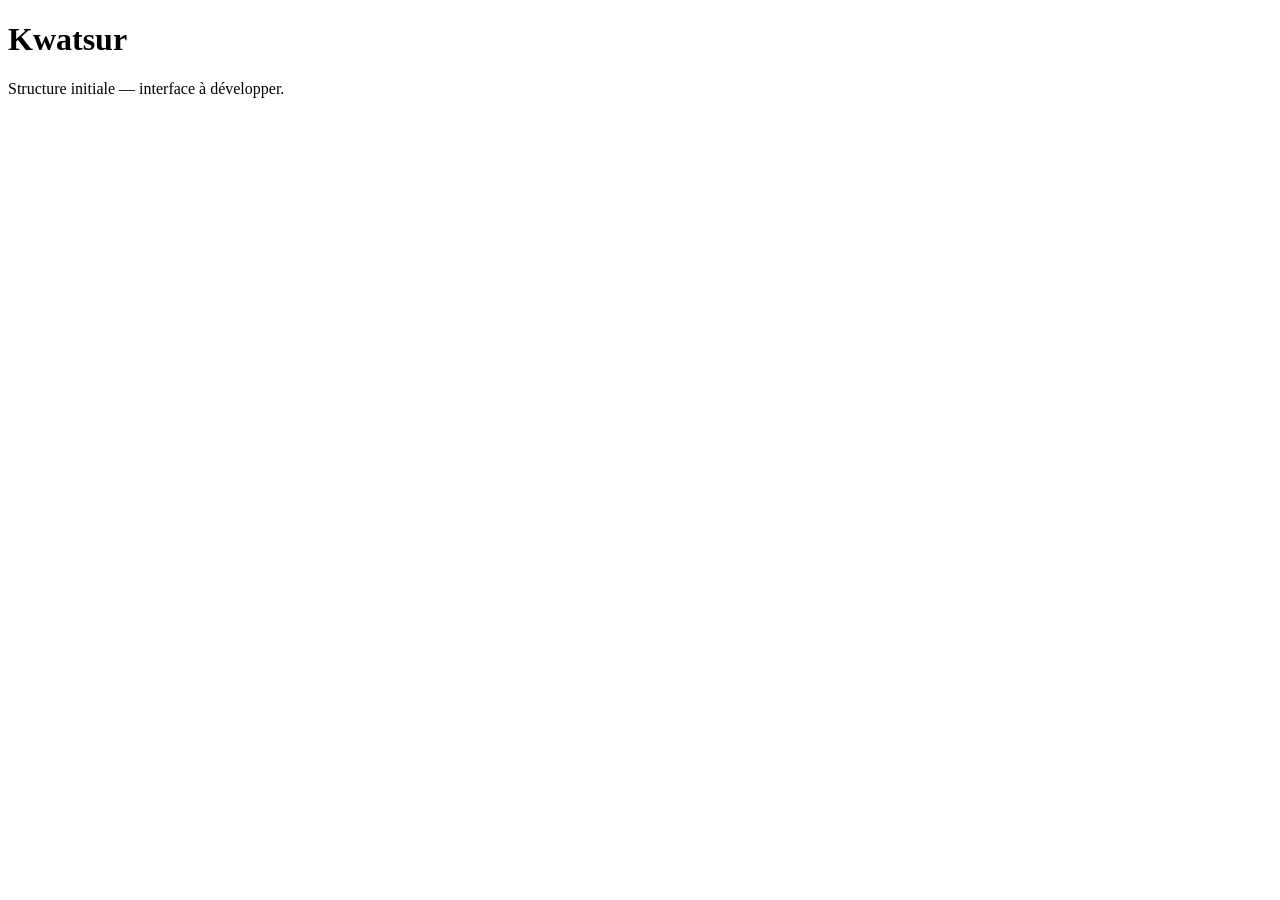
==== frontend/public/index.html @ 8ef41a7b "modifying the architecture" ====
<!doctype html>
<html lang="fr">
<head>
  <meta charset="utf-8">
  <meta name="viewport" content="width=device-width, initial-scale=1">
  <title>Kwatsur — recherche de logements</title>
  <link rel="stylesheet" href="/css/styles.css">
</head>
<body>
  <main id="app">
    <h1>Kwatsur</h1>
    <p>Structure initiale — interface à développer.</p>
  </main>
  <script type="module" src="/js/app.js"></script>
</body>
</html>
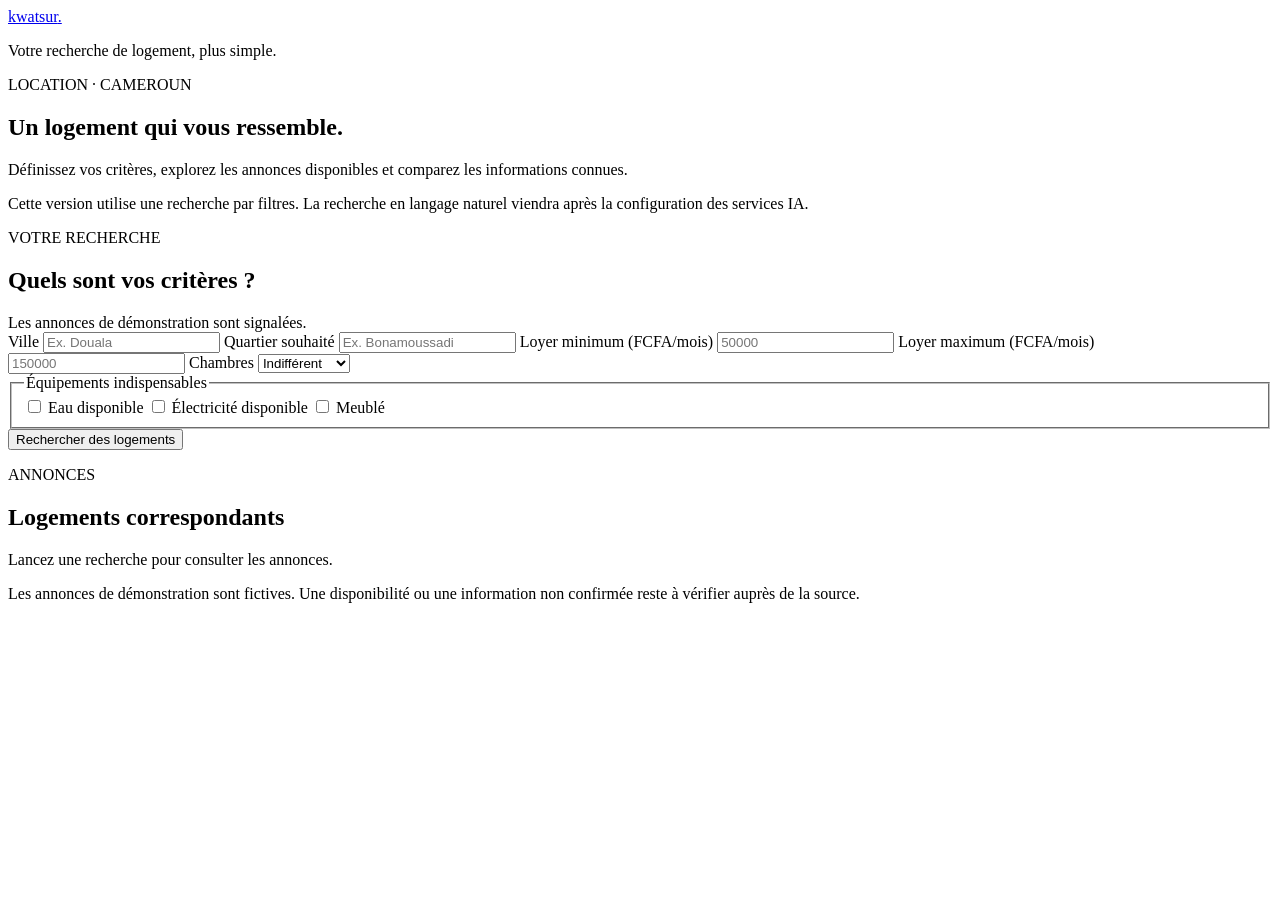
==== commit 6abaa053: "setting up the projets" ====
--- a/frontend/public/index.html
+++ b/frontend/public/index.html
@@ -1,16 +1,101 @@
 <!doctype html>
 <html lang="fr">
-<head>
-  <meta charset="utf-8">
-  <meta name="viewport" content="width=device-width, initial-scale=1">
-  <title>Kwatsur — recherche de logements</title>
-  <link rel="stylesheet" href="/css/styles.css">
-</head>
-<body>
-  <main id="app">
-    <h1>Kwatsur</h1>
-    <p>Structure initiale — interface à développer.</p>
-  </main>
-  <script type="module" src="/js/app.js"></script>
-</body>
+  <head>
+    <meta charset="utf-8">
+    <meta name="viewport" content="width=device-width, initial-scale=1">
+    <meta name="description" content="Recherchez et comparez des logements au Cameroun.">
+    <title>Kwatsur — trouver un logement</title>
+    <link rel="stylesheet" href="/css/styles.css">
+  </head>
+  <body>
+    <header class="site-header">
+      <a class="brand" href="/" aria-label="Kwatsur, accueil">kwatsur<span>.</span></a>
+      <p>Votre recherche de logement, plus simple.</p>
+    </header>
+
+    <main class="page-shell">
+      <section class="intro" aria-labelledby="page-title">
+        <p class="eyebrow">LOCATION · CAMEROUN</p>
+        <h1 id="page-title">Un logement qui vous ressemble.</h1>
+        <p>Définissez vos critères, explorez les annonces disponibles et comparez les informations connues.</p>
+        <p class="limit-note">Cette version utilise une recherche par filtres. La recherche en langage naturel viendra après la configuration des services IA.</p>
+      </section>
+
+      <section class="search-panel" aria-labelledby="search-title">
+        <div class="section-heading">
+          <div>
+            <p class="eyebrow">VOTRE RECHERCHE</p>
+            <h2 id="search-title">Quels sont vos critères&nbsp;?</h2>
+          </div>
+          <span class="demo-note">Les annonces de démonstration sont signalées.</span>
+        </div>
+        <form id="search-form">
+          <label>
+            Ville
+            <input name="city" autocomplete="address-level2" placeholder="Ex. Douala">
+          </label>
+          <label>
+            Quartier souhaité
+            <input name="neighborhood" placeholder="Ex. Bonamoussadi">
+          </label>
+          <label>
+            Loyer minimum (FCFA/mois)
+            <input name="min_rent" type="number" min="0" step="5000" placeholder="50000">
+          </label>
+          <label>
+            Loyer maximum (FCFA/mois)
+            <input name="max_rent" type="number" min="0" step="5000" placeholder="150000">
+          </label>
+          <label>
+            Chambres
+            <select name="bedrooms">
+              <option value="">Indifférent</option>
+              <option value="0">Studio</option>
+              <option value="1">1 chambre</option>
+              <option value="2">2 chambres</option>
+              <option value="3">3 chambres</option>
+              <option value="4">4 chambres</option>
+            </select>
+          </label>
+          <fieldset class="amenity-filters">
+            <legend>Équipements indispensables</legend>
+            <label class="check-label"><input name="water_available" type="checkbox"> Eau disponible</label>
+            <label class="check-label"><input name="electricity_available" type="checkbox"> Électricité disponible</label>
+            <label class="check-label"><input name="furnished" type="checkbox"> Meublé</label>
+          </fieldset>
+          <button class="primary-button" type="submit">Rechercher des logements</button>
+        </form>
+      </section>
+
+      <section class="results-section" aria-labelledby="results-title">
+        <div class="section-heading results-heading">
+          <div>
+            <p class="eyebrow">ANNONCES</p>
+            <h2 id="results-title">Logements correspondants</h2>
+          </div>
+          <p id="result-count" class="result-count" aria-live="polite"></p>
+        </div>
+        <p id="status-message" class="status-message" role="status" aria-live="polite">
+          Lancez une recherche pour consulter les annonces.
+        </p>
+        <div id="property-results" class="property-grid"></div>
+      </section>
+
+      <section id="comparison" class="comparison-section" aria-labelledby="comparison-title" hidden>
+        <div class="section-heading">
+          <div>
+            <p class="eyebrow">VUE CÔTE À CÔTE</p>
+            <h2 id="comparison-title">Comparer les logements</h2>
+          </div>
+          <button id="clear-comparison" class="text-button" type="button">Effacer la sélection</button>
+        </div>
+        <div id="comparison-table"></div>
+      </section>
+    </main>
+
+    <footer class="site-footer">
+      <p>Les annonces de démonstration sont fictives. Une disponibilité ou une information non confirmée reste à vérifier auprès de la source.</p>
+    </footer>
+    <script type="module" src="/js/app.js"></script>
+  </body>
 </html>
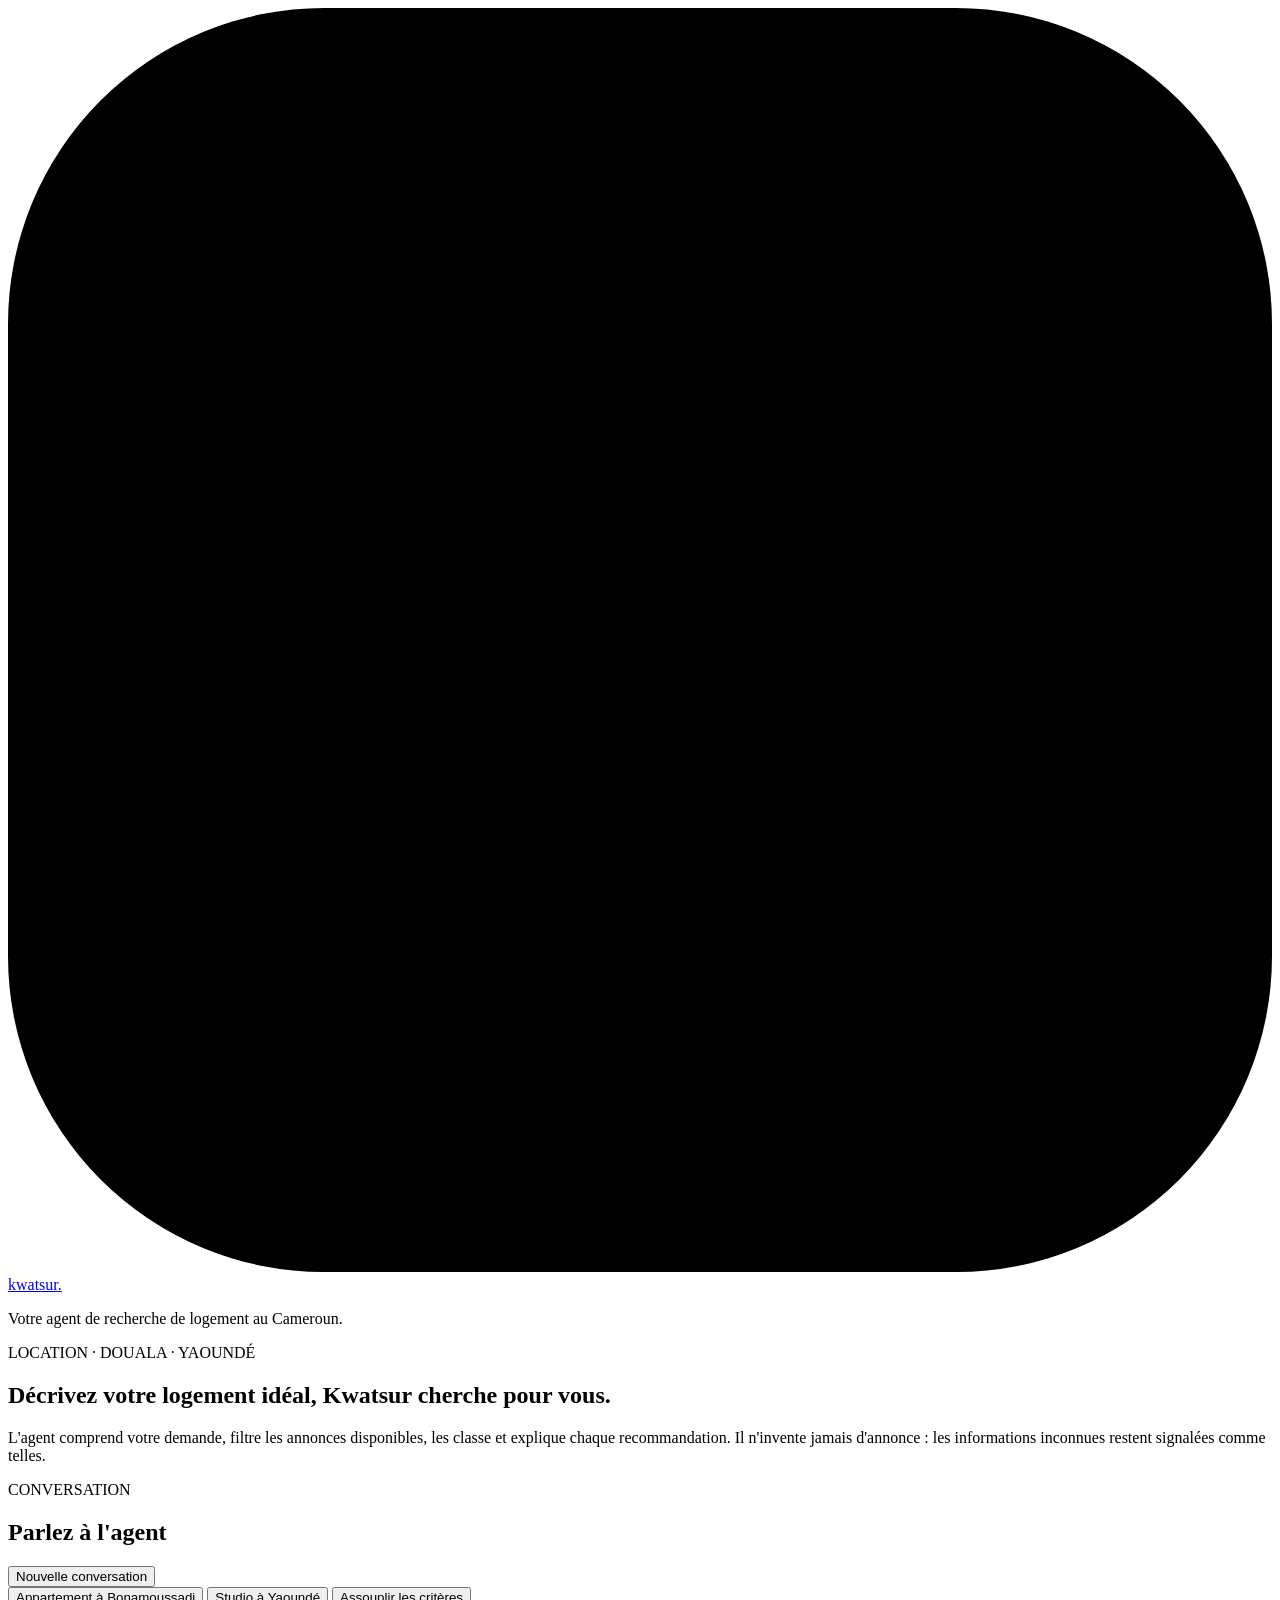
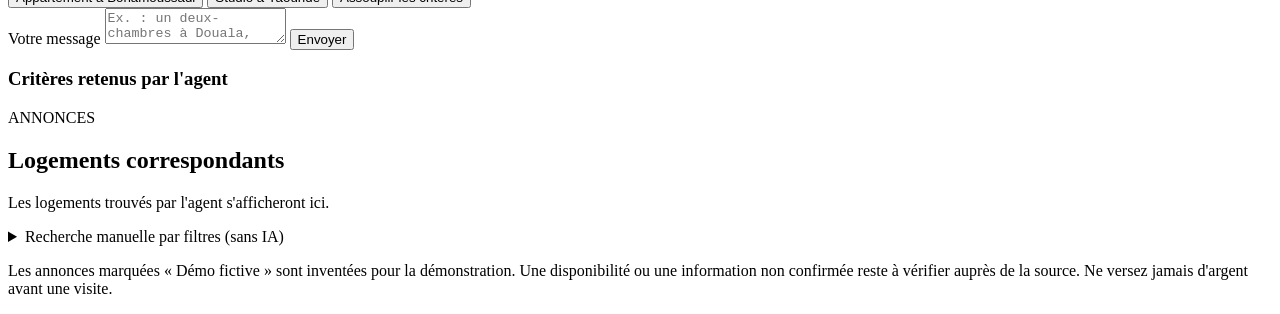
==== commit e72e142f: "feat(frontend): interface de chat, cartes explicables et comparaison - Conversation avec indicateur " ====
--- a/frontend/public/index.html
+++ b/frontend/public/index.html
@@ -3,83 +3,105 @@
   <head>
     <meta charset="utf-8">
     <meta name="viewport" content="width=device-width, initial-scale=1">
-    <meta name="description" content="Recherchez et comparez des logements au Cameroun.">
+    <meta name="description" content="Kwatsur : un agent conversationnel pour rechercher et comparer des logements au Cameroun.">
     <title>Kwatsur — trouver un logement</title>
+    <link rel="icon" href="data:image/svg+xml,%3Csvg xmlns='http://www.w3.org/2000/svg' viewBox='0 0 32 32'%3E%3Crect width='32' height='32' rx='8' fill='%23167653'/%3E%3Cpath d='M8 17 16 9l8 8v7h-5v-5h-6v5H8z' fill='white'/%3E%3C/svg%3E">
     <link rel="stylesheet" href="/css/styles.css">
   </head>
   <body>
     <header class="site-header">
-      <a class="brand" href="/" aria-label="Kwatsur, accueil">kwatsur<span>.</span></a>
-      <p>Votre recherche de logement, plus simple.</p>
+      <a class="brand" href="/" aria-label="Kwatsur, accueil">
+        <svg class="brand-logo" viewBox="0 0 32 32" aria-hidden="true"><rect width="32" height="32" rx="8"/><path d="M8 17 16 9l8 8v7h-5v-5h-6v5H8z"/></svg>
+        kwatsur<span>.</span>
+      </a>
+      <p>Votre agent de recherche de logement au Cameroun.</p>
     </header>
 
     <main class="page-shell">
       <section class="intro" aria-labelledby="page-title">
-        <p class="eyebrow">LOCATION · CAMEROUN</p>
-        <h1 id="page-title">Un logement qui vous ressemble.</h1>
-        <p>Définissez vos critères, explorez les annonces disponibles et comparez les informations connues.</p>
-        <p class="limit-note">Cette version utilise une recherche par filtres. La recherche en langage naturel viendra après la configuration des services IA.</p>
+        <p class="eyebrow">LOCATION · DOUALA · YAOUNDÉ</p>
+        <h1 id="page-title">Décrivez votre logement idéal, Kwatsur cherche pour vous.</h1>
+        <p>L'agent comprend votre demande, filtre les annonces disponibles, les classe et explique chaque recommandation. Il n'invente jamais d'annonce : les informations inconnues restent signalées comme telles.</p>
       </section>
 
-      <section class="search-panel" aria-labelledby="search-title">
-        <div class="section-heading">
-          <div>
-            <p class="eyebrow">VOTRE RECHERCHE</p>
-            <h2 id="search-title">Quels sont vos critères&nbsp;?</h2>
+      <div class="workspace">
+        <section class="chat-panel" aria-labelledby="chat-title">
+          <div class="section-heading">
+            <div>
+              <p class="eyebrow">CONVERSATION</p>
+              <h2 id="chat-title">Parlez à l'agent</h2>
+            </div>
+            <button id="new-conversation" class="text-button" type="button">Nouvelle conversation</button>
           </div>
-          <span class="demo-note">Les annonces de démonstration sont signalées.</span>
-        </div>
-        <form id="search-form">
-          <label>
-            Ville
-            <input name="city" autocomplete="address-level2" placeholder="Ex. Douala">
-          </label>
-          <label>
-            Quartier souhaité
-            <input name="neighborhood" placeholder="Ex. Bonamoussadi">
-          </label>
-          <label>
-            Loyer minimum (FCFA/mois)
-            <input name="min_rent" type="number" min="0" step="5000" placeholder="50000">
-          </label>
-          <label>
-            Loyer maximum (FCFA/mois)
-            <input name="max_rent" type="number" min="0" step="5000" placeholder="150000">
-          </label>
-          <label>
-            Chambres
-            <select name="bedrooms">
-              <option value="">Indifférent</option>
-              <option value="0">Studio</option>
-              <option value="1">1 chambre</option>
-              <option value="2">2 chambres</option>
-              <option value="3">3 chambres</option>
-              <option value="4">4 chambres</option>
-            </select>
-          </label>
-          <fieldset class="amenity-filters">
-            <legend>Équipements indispensables</legend>
-            <label class="check-label"><input name="water_available" type="checkbox"> Eau disponible</label>
-            <label class="check-label"><input name="electricity_available" type="checkbox"> Électricité disponible</label>
-            <label class="check-label"><input name="furnished" type="checkbox"> Meublé</label>
-          </fieldset>
-          <button class="primary-button" type="submit">Rechercher des logements</button>
-        </form>
-      </section>
 
-      <section class="results-section" aria-labelledby="results-title">
-        <div class="section-heading results-heading">
-          <div>
-            <p class="eyebrow">ANNONCES</p>
-            <h2 id="results-title">Logements correspondants</h2>
+          <div id="chat-messages" class="chat-messages" role="log" aria-live="polite" aria-label="Messages de la conversation"></div>
+
+          <div class="examples" aria-label="Exemples de demandes">
+            <button type="button" class="example-chip" data-example="Je cherche un appartement de deux chambres à Douala, vers Bonamoussadi, avec un budget maximal de 150 000 FCFA par mois. Je veux de l'eau et de l'électricité, et je préfère être proche des transports.">Appartement à Bonamoussadi</button>
+            <button type="button" class="example-chip" data-example="Un studio à Yaoundé à moins de 100 000 FCFA, de préférence meublé.">Studio à Yaoundé</button>
+            <button type="button" class="example-chip" data-example="Finalement, peu importe le quartier, mais pas plus de 110 000 FCFA.">Assouplir les critères</button>
           </div>
-          <p id="result-count" class="result-count" aria-live="polite"></p>
-        </div>
-        <p id="status-message" class="status-message" role="status" aria-live="polite">
-          Lancez une recherche pour consulter les annonces.
-        </p>
-        <div id="property-results" class="property-grid"></div>
-      </section>
+
+          <form id="chat-form" class="chat-form">
+            <label class="visually-hidden" for="chat-input">Votre message</label>
+            <textarea id="chat-input" name="message" rows="2" maxlength="2000" required placeholder="Ex. : un deux-chambres à Douala, 150 000 FCFA maximum, avec eau et électricité"></textarea>
+            <button class="primary-button" type="submit">Envoyer</button>
+          </form>
+
+          <div class="criteria-block">
+            <h3>Critères retenus par l'agent</h3>
+            <div id="criteria" aria-live="polite"></div>
+          </div>
+        </section>
+
+        <section class="results-section" aria-labelledby="results-title">
+          <div class="section-heading results-heading">
+            <div>
+              <p class="eyebrow">ANNONCES</p>
+              <h2 id="results-title">Logements correspondants</h2>
+            </div>
+            <p id="result-count" class="result-count" aria-live="polite"></p>
+          </div>
+          <p id="status-message" class="status-message" role="status" aria-live="polite">
+            Les logements trouvés par l'agent s'afficheront ici.
+          </p>
+          <div id="property-results" class="property-grid"></div>
+
+          <details class="filter-panel">
+            <summary>Recherche manuelle par filtres (sans IA)</summary>
+            <form id="search-form">
+              <label>Ville<input name="city" autocomplete="address-level2" placeholder="Ex. Douala"></label>
+              <label>Quartier souhaité<input name="neighborhood" placeholder="Ex. Bonamoussadi"></label>
+              <label>Type
+                <select name="property_type">
+                  <option value="">Indifférent</option>
+                  <option value="studio">Studio</option>
+                  <option value="chambre">Chambre</option>
+                  <option value="appartement">Appartement</option>
+                  <option value="maison">Maison</option>
+                </select>
+              </label>
+              <label>Chambres (minimum)
+                <select name="bedrooms">
+                  <option value="">Indifférent</option>
+                  <option value="1">1</option>
+                  <option value="2">2</option>
+                  <option value="3">3</option>
+                  <option value="4">4</option>
+                </select>
+              </label>
+              <label>Loyer minimum (FCFA/mois)<input name="min_rent" type="number" min="0" step="5000" placeholder="50000"></label>
+              <label>Loyer maximum (FCFA/mois)<input name="max_rent" type="number" min="0" step="5000" placeholder="150000"></label>
+              <fieldset class="amenity-filters">
+                <legend>Équipements indispensables</legend>
+                <label class="check-label"><input name="water_available" type="checkbox"> Eau</label>
+                <label class="check-label"><input name="electricity_available" type="checkbox"> Électricité</label>
+              </fieldset>
+              <button class="primary-button" type="submit">Rechercher</button>
+            </form>
+          </details>
+        </section>
+      </div>
 
       <section id="comparison" class="comparison-section" aria-labelledby="comparison-title" hidden>
         <div class="section-heading">
@@ -89,12 +111,26 @@
           </div>
           <button id="clear-comparison" class="text-button" type="button">Effacer la sélection</button>
         </div>
-        <div id="comparison-table"></div>
+        <div id="comparison-table" class="comparison-scroll"></div>
       </section>
     </main>
 
+    <dialog id="contact-dialog" class="contact-dialog" aria-labelledby="contact-title">
+      <form method="dialog">
+        <h2 id="contact-title">Message de prise de contact</h2>
+        <p id="contact-notice" class="warning-text"></p>
+        <p id="contact-details" class="muted-text"></p>
+        <label class="visually-hidden" for="contact-message">Message</label>
+        <textarea id="contact-message" rows="10"></textarea>
+        <div class="dialog-actions">
+          <button id="copy-contact" class="primary-button" type="button">Copier le message</button>
+          <button class="text-button" value="close">Fermer</button>
+        </div>
+      </form>
+    </dialog>
+
     <footer class="site-footer">
-      <p>Les annonces de démonstration sont fictives. Une disponibilité ou une information non confirmée reste à vérifier auprès de la source.</p>
+      <p>Les annonces marquées « Démo fictive » sont inventées pour la démonstration. Une disponibilité ou une information non confirmée reste à vérifier auprès de la source. Ne versez jamais d'argent avant une visite.</p>
     </footer>
     <script type="module" src="/js/app.js"></script>
   </body>
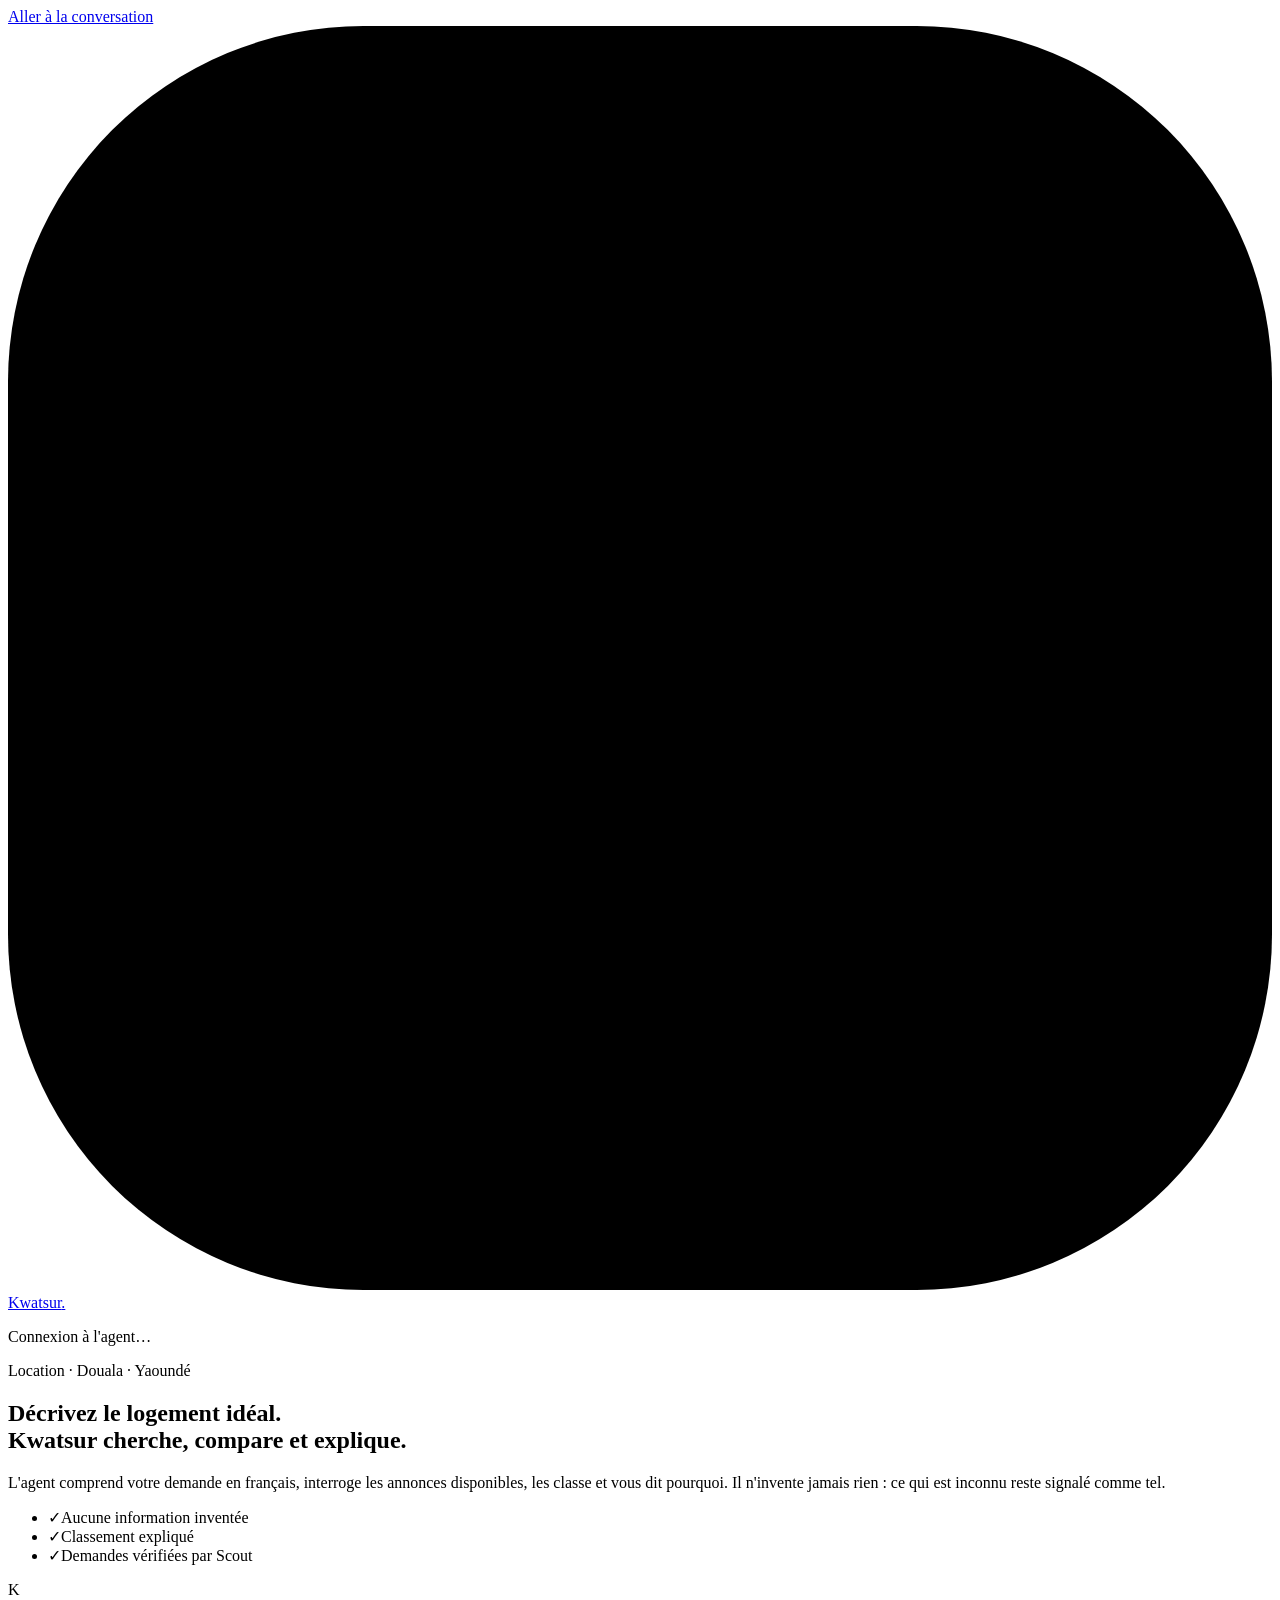
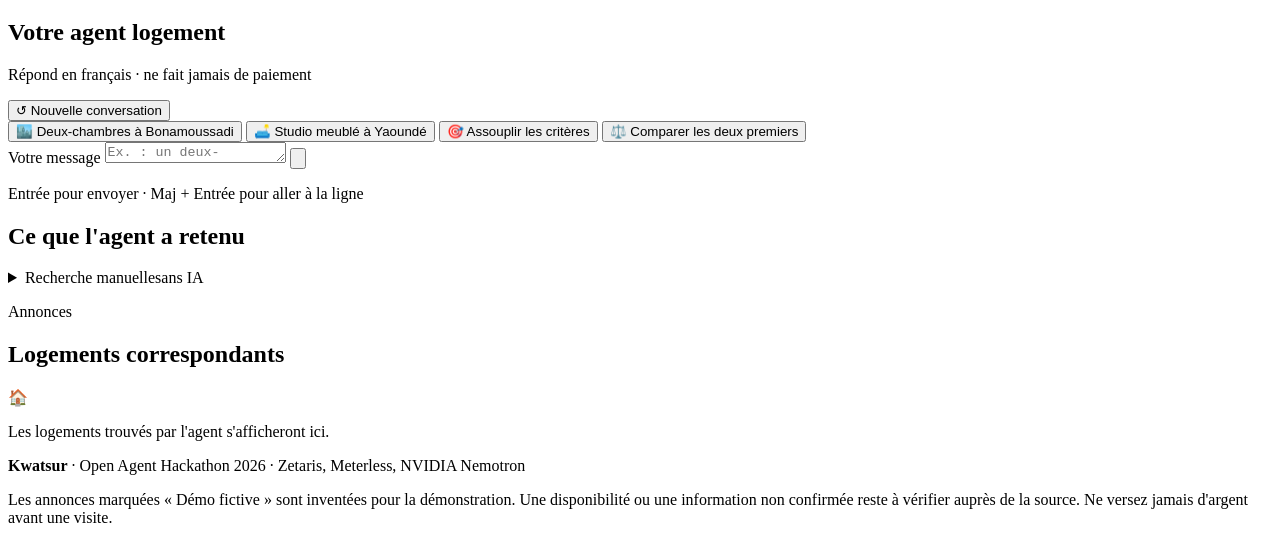
==== commit cc6eb674: "feat(frontend): nouvelle interface sur l'identité visuelle de version1.0 Reprend le design de raveng" ====
--- a/frontend/public/index.html
+++ b/frontend/public/index.html
@@ -3,117 +3,151 @@
   <head>
     <meta charset="utf-8">
     <meta name="viewport" content="width=device-width, initial-scale=1">
-    <meta name="description" content="Kwatsur : un agent conversationnel pour rechercher et comparer des logements au Cameroun.">
-    <title>Kwatsur — trouver un logement</title>
-    <link rel="icon" href="data:image/svg+xml,%3Csvg xmlns='http://www.w3.org/2000/svg' viewBox='0 0 32 32'%3E%3Crect width='32' height='32' rx='8' fill='%23167653'/%3E%3Cpath d='M8 17 16 9l8 8v7h-5v-5h-6v5H8z' fill='white'/%3E%3C/svg%3E">
+    <meta name="description" content="Kwatsur : un agent conversationnel pour rechercher, comparer et comprendre des logements à louer au Cameroun.">
+    <meta name="theme-color" content="#0f6b52">
+    <title>Kwatsur — trouver un logement au Cameroun</title>
+    <link rel="icon" href="data:image/svg+xml,%3Csvg xmlns='http://www.w3.org/2000/svg' viewBox='0 0 32 32'%3E%3Crect width='32' height='32' rx='9' fill='%230f6b52'/%3E%3Cpath d='M8 17 16 9l8 8v7h-5v-5h-6v5H8z' fill='white'/%3E%3C/svg%3E">
+    <link rel="preconnect" href="https://fonts.googleapis.com">
+    <link rel="preconnect" href="https://fonts.gstatic.com" crossorigin>
+    <link rel="stylesheet" href="https://fonts.googleapis.com/css2?family=Figtree:wght@400;500;600;700&family=Syne:wght@600;700;800&display=swap">
     <link rel="stylesheet" href="/css/styles.css">
   </head>
   <body>
-    <header class="site-header">
-      <a class="brand" href="/" aria-label="Kwatsur, accueil">
-        <svg class="brand-logo" viewBox="0 0 32 32" aria-hidden="true"><rect width="32" height="32" rx="8"/><path d="M8 17 16 9l8 8v7h-5v-5h-6v5H8z"/></svg>
-        kwatsur<span>.</span>
-      </a>
-      <p>Votre agent de recherche de logement au Cameroun.</p>
+    <a class="skip-link" href="#chat-input">Aller à la conversation</a>
+
+    <header class="topbar">
+      <div class="topbar-inner">
+        <a class="brand" href="/" aria-label="Kwatsur, accueil">
+          <svg class="brand-logo" viewBox="0 0 32 32" aria-hidden="true"><rect width="32" height="32" rx="9"/><path d="M8 17 16 9l8 8v7h-5v-5h-6v5H8z"/></svg>
+          <span>Kwatsur<span class="brand-dot">.</span></span>
+        </a>
+        <p id="system-status" class="status-pill" role="status" aria-live="polite">
+          <span class="status-dot" aria-hidden="true"></span><span id="system-status-text">Connexion à l'agent…</span>
+        </p>
+      </div>
     </header>
 
-    <main class="page-shell">
-      <section class="intro" aria-labelledby="page-title">
-        <p class="eyebrow">LOCATION · DOUALA · YAOUNDÉ</p>
-        <h1 id="page-title">Décrivez votre logement idéal, Kwatsur cherche pour vous.</h1>
-        <p>L'agent comprend votre demande, filtre les annonces disponibles, les classe et explique chaque recommandation. Il n'invente jamais d'annonce : les informations inconnues restent signalées comme telles.</p>
+    <main class="page">
+      <section class="hero" aria-labelledby="page-title">
+        <p class="eyebrow">Location · Douala · Yaoundé</p>
+        <h1 id="page-title">Décrivez le logement idéal.<br><span class="hero-accent">Kwatsur cherche, compare et explique.</span></h1>
+        <p class="hero-lead">L'agent comprend votre demande en français, interroge les annonces disponibles, les classe et vous dit pourquoi. Il n'invente jamais rien : ce qui est inconnu reste signalé comme tel.</p>
+        <ul class="trust-list" aria-label="Engagements de Kwatsur">
+          <li><span class="trust-icon" aria-hidden="true">✓</span>Aucune information inventée</li>
+          <li><span class="trust-icon" aria-hidden="true">✓</span>Classement expliqué</li>
+          <li><span class="trust-icon" aria-hidden="true">✓</span>Demandes vérifiées par Scout</li>
+        </ul>
       </section>
 
       <div class="workspace">
-        <section class="chat-panel" aria-labelledby="chat-title">
-          <div class="section-heading">
-            <div>
-              <p class="eyebrow">CONVERSATION</p>
-              <h2 id="chat-title">Parlez à l'agent</h2>
+        <section class="panel chat-panel" aria-labelledby="chat-title">
+          <div class="panel-heading">
+            <div class="agent-identity">
+              <span class="agent-avatar" aria-hidden="true">K</span>
+              <div>
+                <h2 id="chat-title">Votre agent logement</h2>
+                <p class="panel-subtitle">Répond en français · ne fait jamais de paiement</p>
+              </div>
             </div>
-            <button id="new-conversation" class="text-button" type="button">Nouvelle conversation</button>
+            <button id="new-conversation" class="ghost-button" type="button">
+              <span aria-hidden="true">↺</span> Nouvelle conversation
+            </button>
           </div>
 
           <div id="chat-messages" class="chat-messages" role="log" aria-live="polite" aria-label="Messages de la conversation"></div>
 
           <div class="examples" aria-label="Exemples de demandes">
-            <button type="button" class="example-chip" data-example="Je cherche un appartement de deux chambres à Douala, vers Bonamoussadi, avec un budget maximal de 150 000 FCFA par mois. Je veux de l'eau et de l'électricité, et je préfère être proche des transports.">Appartement à Bonamoussadi</button>
-            <button type="button" class="example-chip" data-example="Un studio à Yaoundé à moins de 100 000 FCFA, de préférence meublé.">Studio à Yaoundé</button>
-            <button type="button" class="example-chip" data-example="Finalement, peu importe le quartier, mais pas plus de 110 000 FCFA.">Assouplir les critères</button>
+            <button type="button" class="example-chip" data-example="Je cherche un appartement de deux chambres à Douala, vers Bonamoussadi, avec un budget maximal de 150 000 FCFA par mois. Je veux de l'eau et de l'électricité, et je préfère être proche des transports.">🏙️ Deux-chambres à Bonamoussadi</button>
+            <button type="button" class="example-chip" data-example="Un studio à Yaoundé à moins de 100 000 FCFA, de préférence meublé.">🛋️ Studio meublé à Yaoundé</button>
+            <button type="button" class="example-chip" data-example="Finalement, peu importe le quartier, mais pas plus de 110 000 FCFA.">🎯 Assouplir les critères</button>
+            <button type="button" class="example-chip" data-example="Compare le premier et le deuxième">⚖️ Comparer les deux premiers</button>
           </div>
 
-          <form id="chat-form" class="chat-form">
+          <form id="chat-form" class="composer">
             <label class="visually-hidden" for="chat-input">Votre message</label>
-            <textarea id="chat-input" name="message" rows="2" maxlength="2000" required placeholder="Ex. : un deux-chambres à Douala, 150 000 FCFA maximum, avec eau et électricité"></textarea>
-            <button class="primary-button" type="submit">Envoyer</button>
+            <textarea id="chat-input" name="message" rows="1" maxlength="2000" required placeholder="Ex. : un deux-chambres à Douala, 150 000 FCFA max, avec eau et électricité"></textarea>
+            <button class="send-button" type="submit" aria-label="Envoyer le message">
+              <svg viewBox="0 0 24 24" aria-hidden="true"><path d="M3.4 20.4 21 12 3.4 3.6 3.3 10l12.6 2-12.6 2z"/></svg>
+            </button>
           </form>
-
-          <div class="criteria-block">
-            <h3>Critères retenus par l'agent</h3>
-            <div id="criteria" aria-live="polite"></div>
-          </div>
+          <p class="composer-hint">Entrée pour envoyer · Maj + Entrée pour aller à la ligne</p>
         </section>
 
-        <section class="results-section" aria-labelledby="results-title">
-          <div class="section-heading results-heading">
-            <div>
-              <p class="eyebrow">ANNONCES</p>
-              <h2 id="results-title">Logements correspondants</h2>
-            </div>
-            <p id="result-count" class="result-count" aria-live="polite"></p>
-          </div>
-          <p id="status-message" class="status-message" role="status" aria-live="polite">
-            Les logements trouvés par l'agent s'afficheront ici.
-          </p>
-          <div id="property-results" class="property-grid"></div>
+        <aside class="side-column">
+          <section class="panel criteria-panel" aria-labelledby="criteria-title">
+            <h2 id="criteria-title" class="small-title">Ce que l'agent a retenu</h2>
+            <div id="criteria" aria-live="polite"></div>
+          </section>
 
-          <details class="filter-panel">
-            <summary>Recherche manuelle par filtres (sans IA)</summary>
-            <form id="search-form">
-              <label>Ville<input name="city" autocomplete="address-level2" placeholder="Ex. Douala"></label>
-              <label>Quartier souhaité<input name="neighborhood" placeholder="Ex. Bonamoussadi"></label>
-              <label>Type
-                <select name="property_type">
-                  <option value="">Indifférent</option>
-                  <option value="studio">Studio</option>
-                  <option value="chambre">Chambre</option>
-                  <option value="appartement">Appartement</option>
-                  <option value="maison">Maison</option>
-                </select>
-              </label>
-              <label>Chambres (minimum)
-                <select name="bedrooms">
-                  <option value="">Indifférent</option>
-                  <option value="1">1</option>
-                  <option value="2">2</option>
-                  <option value="3">3</option>
-                  <option value="4">4</option>
-                </select>
-              </label>
-              <label>Loyer minimum (FCFA/mois)<input name="min_rent" type="number" min="0" step="5000" placeholder="50000"></label>
-              <label>Loyer maximum (FCFA/mois)<input name="max_rent" type="number" min="0" step="5000" placeholder="150000"></label>
-              <fieldset class="amenity-filters">
-                <legend>Équipements indispensables</legend>
-                <label class="check-label"><input name="water_available" type="checkbox"> Eau</label>
-                <label class="check-label"><input name="electricity_available" type="checkbox"> Électricité</label>
-              </fieldset>
-              <button class="primary-button" type="submit">Rechercher</button>
-            </form>
-          </details>
-        </section>
+          <section class="panel filter-panel" aria-labelledby="filter-title">
+            <details>
+              <summary id="filter-title"><span>Recherche manuelle</span><span class="summary-hint">sans IA</span></summary>
+              <form id="search-form" class="filter-form">
+                <label>Ville<input name="city" autocomplete="address-level2" placeholder="Douala"></label>
+                <label>Quartier souhaité<input name="neighborhood" placeholder="Bonamoussadi"></label>
+                <label>Type
+                  <select name="property_type">
+                    <option value="">Indifférent</option>
+                    <option value="studio">Studio</option>
+                    <option value="chambre">Chambre</option>
+                    <option value="appartement">Appartement</option>
+                    <option value="maison">Maison</option>
+                  </select>
+                </label>
+                <label>Chambres min.
+                  <select name="bedrooms">
+                    <option value="">Indifférent</option>
+                    <option value="1">1</option>
+                    <option value="2">2</option>
+                    <option value="3">3</option>
+                    <option value="4">4</option>
+                  </select>
+                </label>
+                <label>Loyer min. (FCFA)<input name="min_rent" type="number" min="0" step="5000" placeholder="50 000"></label>
+                <label>Loyer max. (FCFA)<input name="max_rent" type="number" min="0" step="5000" placeholder="150 000"></label>
+                <fieldset class="amenity-filters">
+                  <legend>Indispensable</legend>
+                  <label class="check-label"><input name="water_available" type="checkbox"> Eau</label>
+                  <label class="check-label"><input name="electricity_available" type="checkbox"> Électricité</label>
+                </fieldset>
+                <button class="primary-button" type="submit">Rechercher</button>
+              </form>
+            </details>
+          </section>
+        </aside>
       </div>
 
-      <section id="comparison" class="comparison-section" aria-labelledby="comparison-title" hidden>
-        <div class="section-heading">
+      <section class="results-section" aria-labelledby="results-title">
+        <div class="results-heading">
           <div>
-            <p class="eyebrow">VUE CÔTE À CÔTE</p>
+            <p class="eyebrow">Annonces</p>
+            <h2 id="results-title">Logements correspondants</h2>
+          </div>
+          <p id="result-count" class="result-count" aria-live="polite"></p>
+        </div>
+        <div id="status-message" class="empty-state" role="status" aria-live="polite">
+          <span class="empty-illustration" aria-hidden="true">🏠</span>
+          <p id="status-text">Les logements trouvés par l'agent s'afficheront ici.</p>
+        </div>
+        <div id="property-results" class="property-grid"></div>
+      </section>
+
+      <section id="comparison" class="panel comparison-section" aria-labelledby="comparison-title" hidden>
+        <div class="results-heading">
+          <div>
+            <p class="eyebrow">Vue côte à côte</p>
             <h2 id="comparison-title">Comparer les logements</h2>
           </div>
-          <button id="clear-comparison" class="text-button" type="button">Effacer la sélection</button>
+          <button id="clear-comparison" class="ghost-button" type="button">Effacer la sélection</button>
         </div>
         <div id="comparison-table" class="comparison-scroll"></div>
       </section>
     </main>
+
+    <div id="compare-tray" class="compare-tray" hidden>
+      <p id="compare-tray-text"></p>
+      <button id="compare-tray-button" class="primary-button" type="button">Voir la comparaison</button>
+    </div>
 
     <dialog id="contact-dialog" class="contact-dialog" aria-labelledby="contact-title">
       <form method="dialog">
@@ -124,12 +158,13 @@
         <textarea id="contact-message" rows="10"></textarea>
         <div class="dialog-actions">
           <button id="copy-contact" class="primary-button" type="button">Copier le message</button>
-          <button class="text-button" value="close">Fermer</button>
+          <button class="ghost-button" value="close">Fermer</button>
         </div>
       </form>
     </dialog>
 
     <footer class="site-footer">
+      <p><strong>Kwatsur</strong> · Open Agent Hackathon 2026 · Zetaris, Meterless, NVIDIA Nemotron</p>
       <p>Les annonces marquées « Démo fictive » sont inventées pour la démonstration. Une disponibilité ou une information non confirmée reste à vérifier auprès de la source. Ne versez jamais d'argent avant une visite.</p>
     </footer>
     <script type="module" src="/js/app.js"></script>
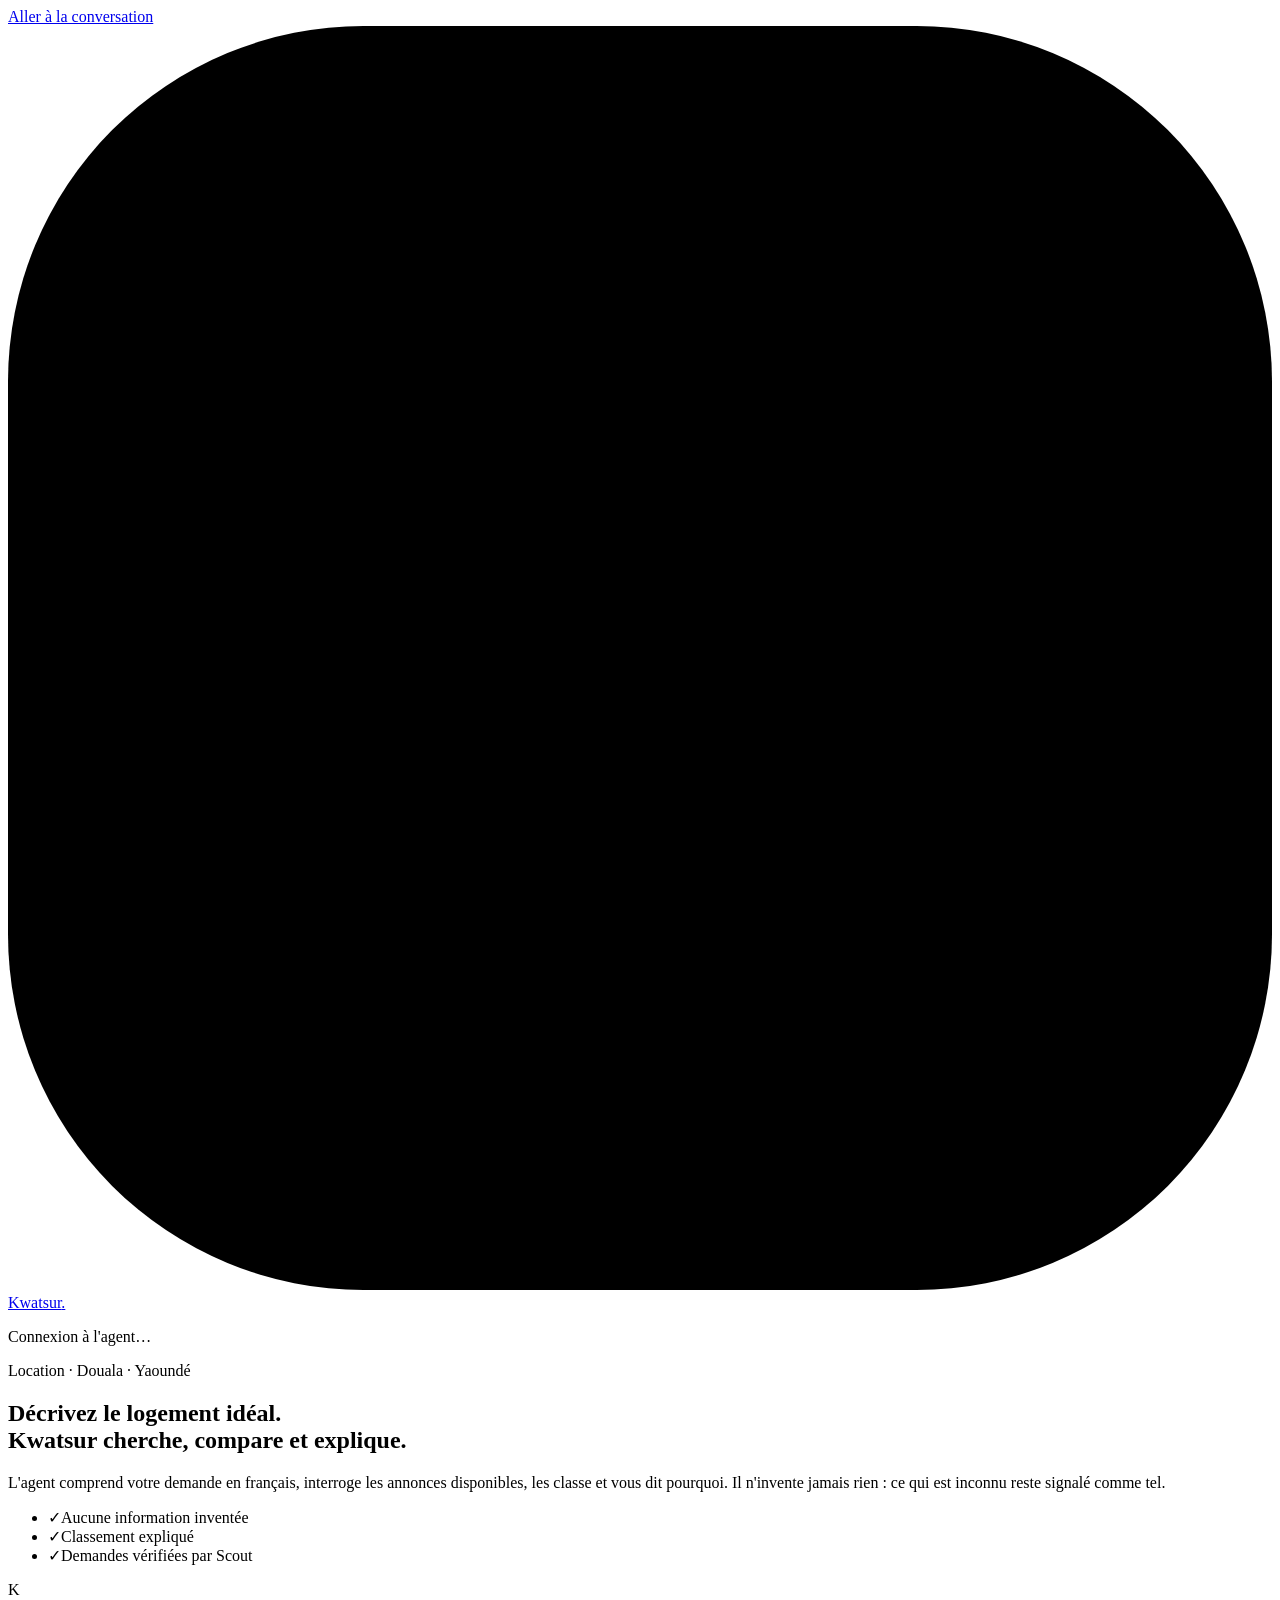
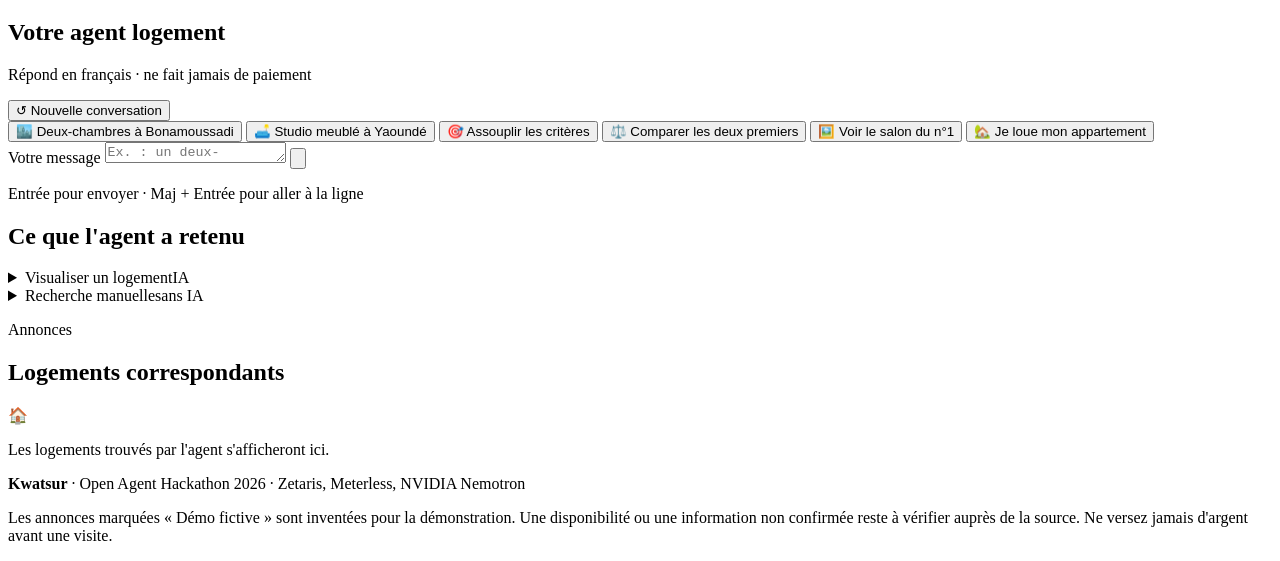
==== commit 871dcfce: "feat(frontend): proposer son annonce, photos, illustrations et page admin - panneau « Mon annonce pr" ====
--- a/frontend/public/index.html
+++ b/frontend/public/index.html
@@ -61,6 +61,8 @@
             <button type="button" class="example-chip" data-example="Un studio à Yaoundé à moins de 100 000 FCFA, de préférence meublé.">🛋️ Studio meublé à Yaoundé</button>
             <button type="button" class="example-chip" data-example="Finalement, peu importe le quartier, mais pas plus de 110 000 FCFA.">🎯 Assouplir les critères</button>
             <button type="button" class="example-chip" data-example="Compare le premier et le deuxième">⚖️ Comparer les deux premiers</button>
+            <button type="button" class="example-chip" data-example="Montre-moi le salon du premier">🖼️ Voir le salon du n°1</button>
+            <button type="button" class="example-chip" data-example="Bonjour, je loue mon appartement de 2 chambres à Douala vers Bonapriso, 130 000 FCFA par mois, avec eau et électricité.">🏡 Je loue mon appartement</button>
           </div>
 
           <form id="chat-form" class="composer">
@@ -77,6 +79,53 @@
           <section class="panel criteria-panel" aria-labelledby="criteria-title">
             <h2 id="criteria-title" class="small-title">Ce que l'agent a retenu</h2>
             <div id="criteria" aria-live="polite"></div>
+          </section>
+
+          <section id="submission-panel" class="panel submission-panel" aria-labelledby="submission-title" hidden>
+            <h2 id="submission-title" class="small-title">Mon annonce proposée</h2>
+            <p id="submission-status" class="submission-status"></p>
+            <div id="submission-fields"></div>
+            <div id="submission-photos" class="photo-strip"></div>
+            <form id="photo-form" class="photo-form">
+              <label>Pièce photographiée
+                <select name="room">
+                  <option value="facade">Façade</option>
+                  <option value="salon">Salon</option>
+                  <option value="chambre">Chambre</option>
+                  <option value="cuisine">Cuisine</option>
+                  <option value="salle_de_bain">Salle de bain / douche</option>
+                  <option value="autre">Autre</option>
+                </select>
+              </label>
+              <label class="file-label">
+                <input id="photo-input" name="photo" type="file" accept="image/jpeg,image/png,image/webp">
+                <span>＋ Ajouter une photo</span>
+              </label>
+              <p id="photo-message" class="muted-text" aria-live="polite"></p>
+            </form>
+          </section>
+
+          <section class="panel filter-panel generator-panel" aria-labelledby="generator-title">
+            <details>
+              <summary id="generator-title"><span>Visualiser un logement</span><span class="summary-hint">IA</span></summary>
+              <form id="generate-form" class="filter-form">
+                <label>Pièce ou vue
+                  <select name="room">
+                    <option value="facade">Façade (vue extérieure)</option>
+                    <option value="salon">Salon</option>
+                    <option value="chambre">Chambre</option>
+                    <option value="cuisine">Cuisine</option>
+                    <option value="salle_de_bain">Salle de bain / douche</option>
+                  </select>
+                </label>
+                <label>Description
+                  <textarea name="description" rows="3" minlength="3" maxlength="600" required placeholder="Ex. : salon spacieux et lumineux, murs clairs, sol carrelé, mobilier simple"></textarea>
+                </label>
+                <button class="primary-button" type="submit">Générer une image</button>
+                <p id="generator-status" class="muted-text" aria-live="polite"></p>
+              </form>
+              <div id="generator-result"></div>
+            </details>
           </section>
 
           <section class="panel filter-panel" aria-labelledby="filter-title">
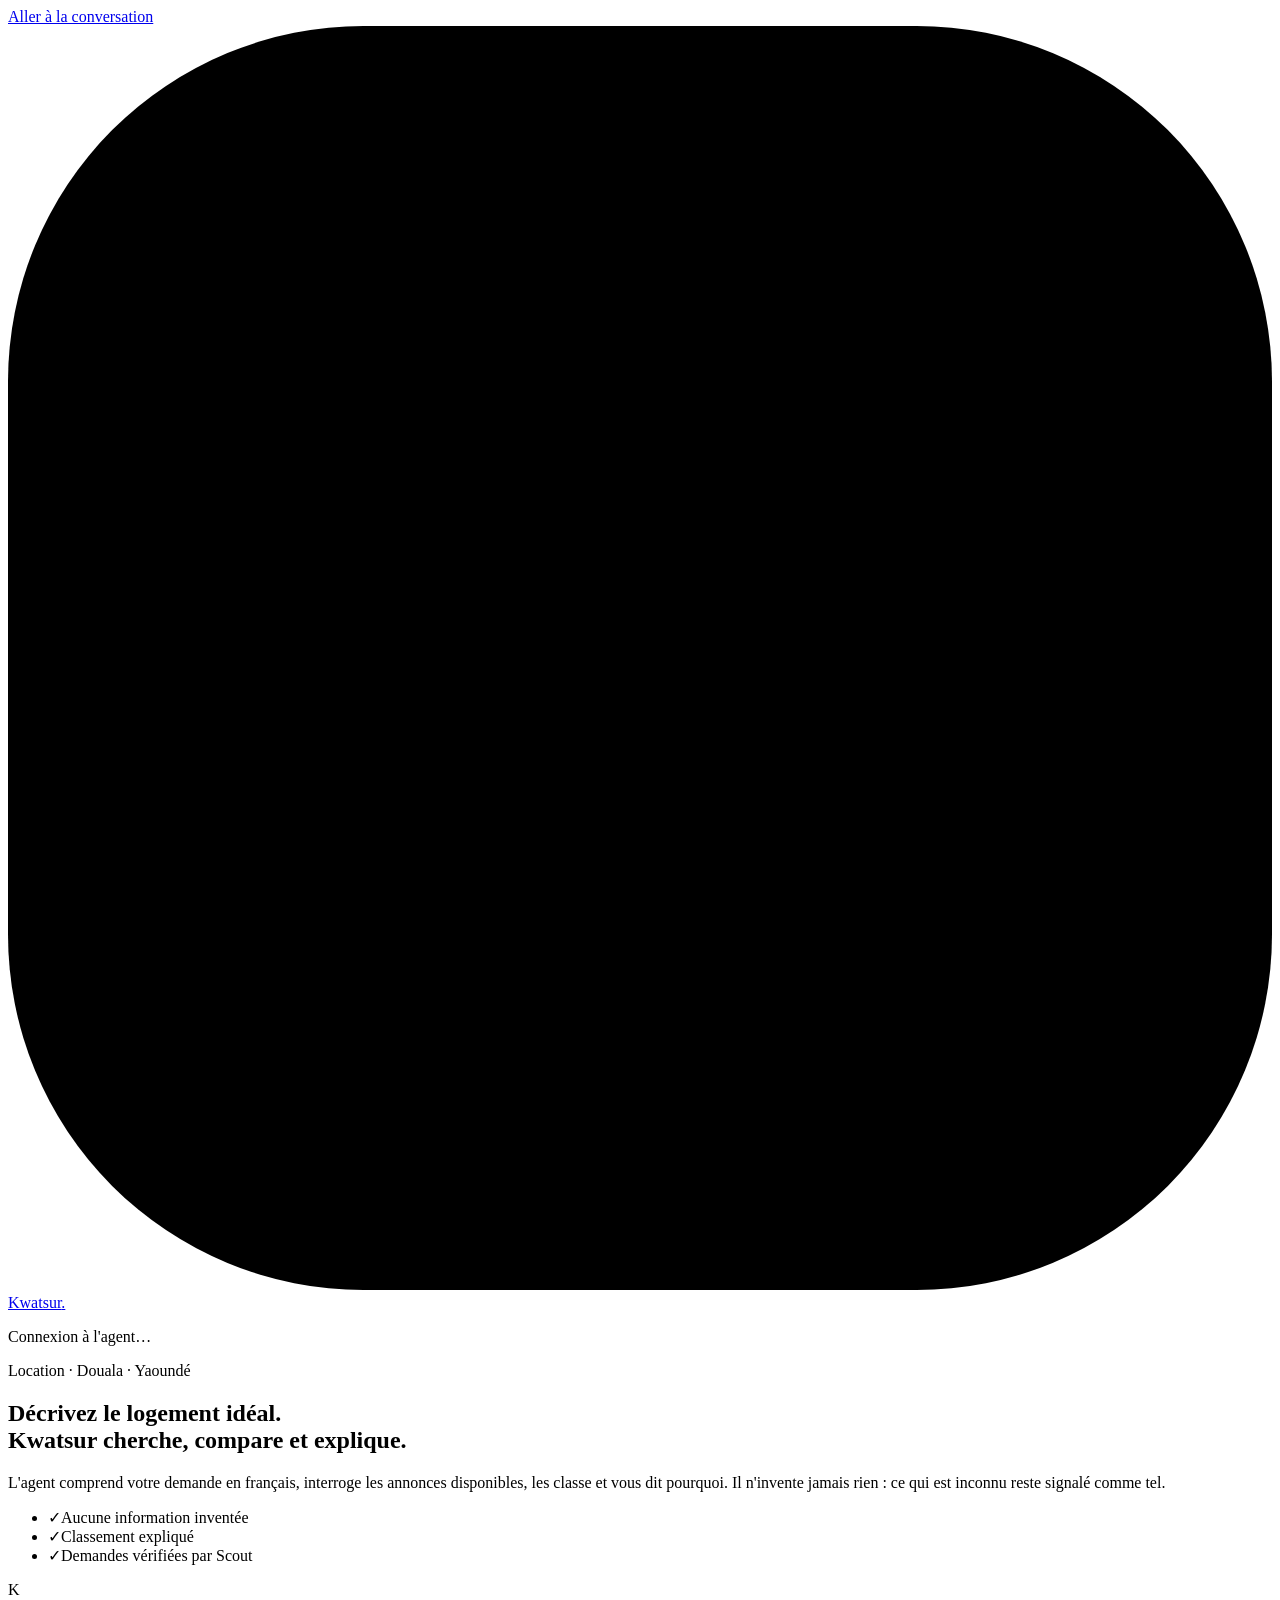
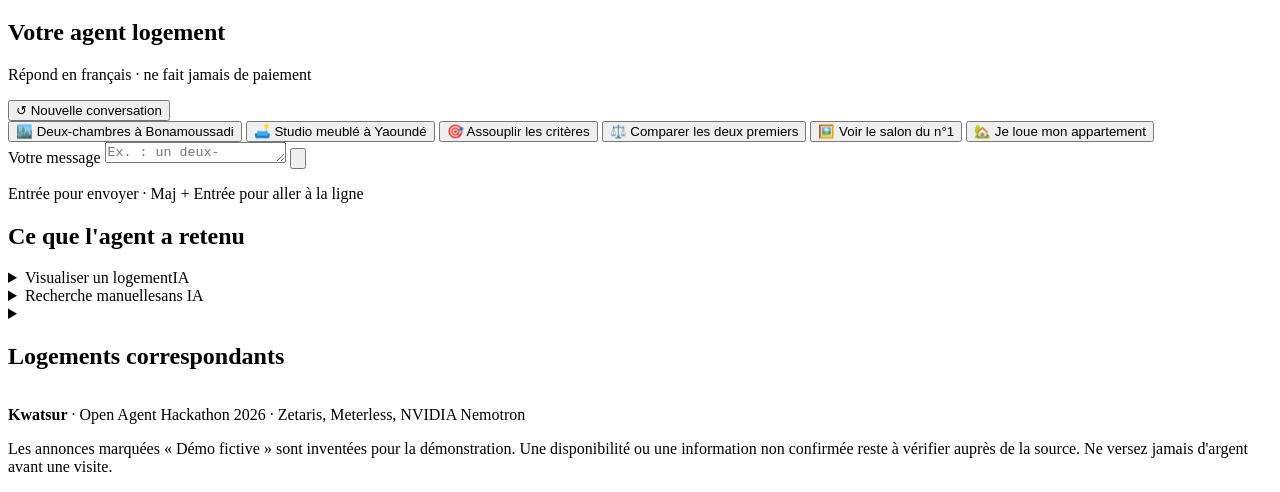
==== commit b4f5ff6e: "almost done" ====
--- a/frontend/public/index.html
+++ b/frontend/public/index.html
@@ -56,6 +56,13 @@
 
           <div id="chat-messages" class="chat-messages" role="log" aria-live="polite" aria-label="Messages de la conversation"></div>
 
+          <section id="voice-overlay" class="voice-overlay" aria-live="polite" aria-label="Conversation vocale" hidden>
+            <div class="voice-orb" aria-hidden="true"><span></span><span></span><span></span></div>
+            <p id="voice-status" class="voice-status">Je vous écoute…</p>
+            <p id="voice-transcript" class="voice-transcript"></p>
+            <button id="voice-stop" class="ghost-button" type="button">Terminer la conversation vocale</button>
+          </section>
+
           <div class="examples" aria-label="Exemples de demandes">
             <button type="button" class="example-chip" data-example="Je cherche un appartement de deux chambres à Douala, vers Bonamoussadi, avec un budget maximal de 150 000 FCFA par mois. Je veux de l'eau et de l'électricité, et je préfère être proche des transports.">🏙️ Deux-chambres à Bonamoussadi</button>
             <button type="button" class="example-chip" data-example="Un studio à Yaoundé à moins de 100 000 FCFA, de préférence meublé.">🛋️ Studio meublé à Yaoundé</button>
@@ -68,6 +75,9 @@
           <form id="chat-form" class="composer">
             <label class="visually-hidden" for="chat-input">Votre message</label>
             <textarea id="chat-input" name="message" rows="1" maxlength="2000" required placeholder="Ex. : un deux-chambres à Douala, 150 000 FCFA max, avec eau et électricité"></textarea>
+            <button id="voice-button" class="voice-button" type="button" aria-label="Parler à l'agent" title="Parler à l'agent" hidden>
+              <svg viewBox="0 0 24 24" aria-hidden="true"><path d="M12 15a3 3 0 0 0 3-3V6a3 3 0 0 0-6 0v6a3 3 0 0 0 3 3z"/><path d="M19 11a7 7 0 0 1-14 0"/><path d="M12 18v3"/></svg>
+            </button>
             <button class="send-button" type="submit" aria-label="Envoyer le message">
               <svg viewBox="0 0 24 24" aria-hidden="true"><path d="M3.4 20.4 21 12 3.4 3.6 3.3 10l12.6 2-12.6 2z"/></svg>
             </button>
@@ -167,29 +177,30 @@
       </div>
 
       <section class="results-section" aria-labelledby="results-title">
-        <div class="results-heading">
-          <div>
-            <p class="eyebrow">Annonces</p>
+        <details id="results-disclosure" class="results-disclosure">
+          <summary class="results-summary">
             <h2 id="results-title">Logements correspondants</h2>
+            <span id="result-count" class="result-count" aria-live="polite"></span>
+          </summary>
+          <div class="results-content">
+            <div id="status-message" class="empty-state" role="status" aria-live="polite">
+              <span class="empty-illustration" aria-hidden="true">🏠</span>
+              <p id="status-text">Les logements trouvés par l'agent s'afficheront ici.</p>
+            </div>
+            <div id="property-results" class="property-grid"></div>
+
+            <section id="comparison" class="panel comparison-section" aria-labelledby="comparison-title" hidden>
+              <div class="results-heading">
+                <div>
+                  <p class="eyebrow">Vue côte à côte</p>
+                  <h2 id="comparison-title">Comparer les logements</h2>
+                </div>
+                <button id="clear-comparison" class="ghost-button" type="button">Effacer la sélection</button>
+              </div>
+              <div id="comparison-table" class="comparison-scroll"></div>
+            </section>
           </div>
-          <p id="result-count" class="result-count" aria-live="polite"></p>
-        </div>
-        <div id="status-message" class="empty-state" role="status" aria-live="polite">
-          <span class="empty-illustration" aria-hidden="true">🏠</span>
-          <p id="status-text">Les logements trouvés par l'agent s'afficheront ici.</p>
-        </div>
-        <div id="property-results" class="property-grid"></div>
-      </section>
-
-      <section id="comparison" class="panel comparison-section" aria-labelledby="comparison-title" hidden>
-        <div class="results-heading">
-          <div>
-            <p class="eyebrow">Vue côte à côte</p>
-            <h2 id="comparison-title">Comparer les logements</h2>
-          </div>
-          <button id="clear-comparison" class="ghost-button" type="button">Effacer la sélection</button>
-        </div>
-        <div id="comparison-table" class="comparison-scroll"></div>
+        </details>
       </section>
     </main>
 
